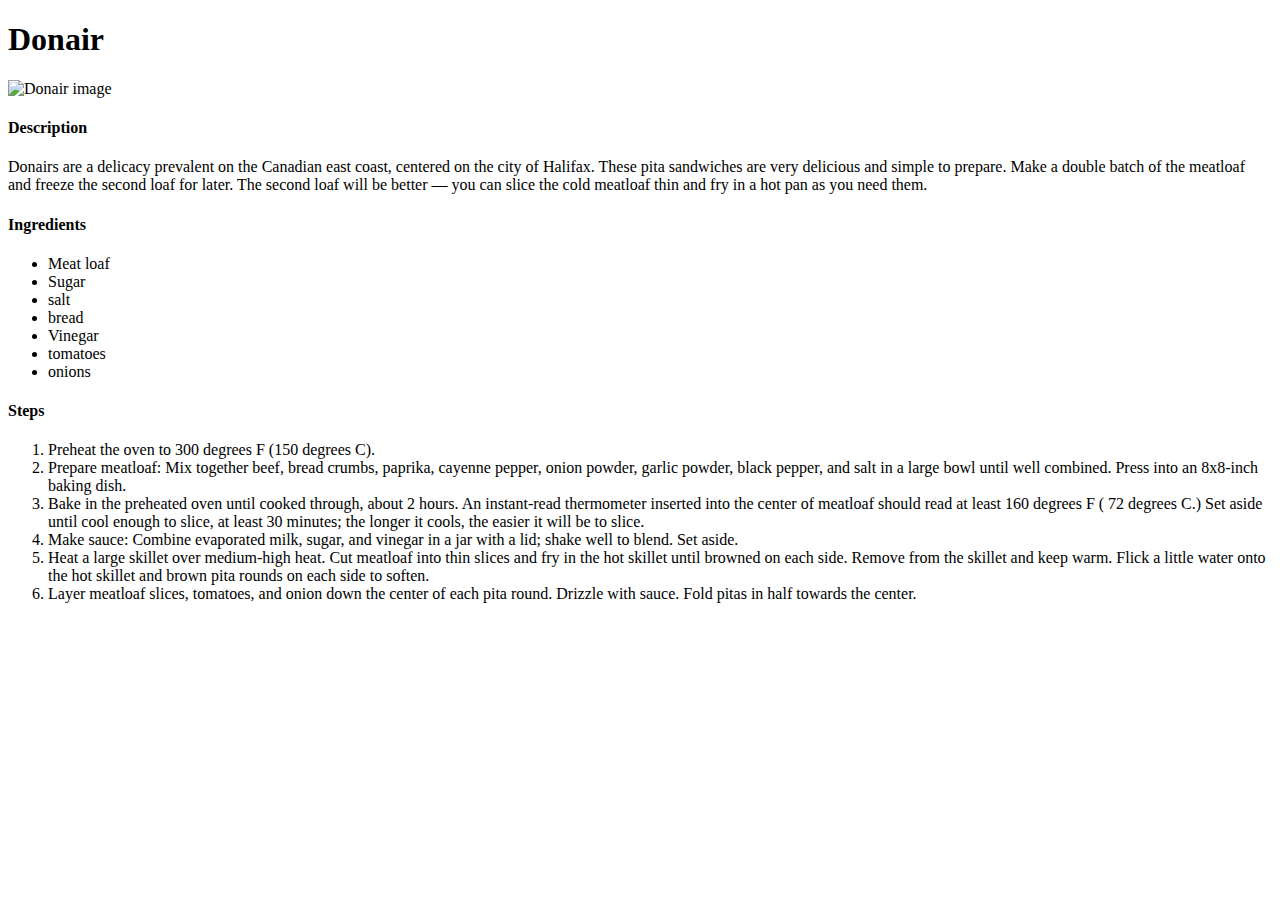
==== recipes/Donair.html @ a81c88fb "create main structures of the recipe website" ====
<!DOCTYPE html>
<html lang="en">
<head>
    <meta charset="UTF-8">
    <meta name="viewport" content="width=device-width, initial-scale=1.0">
    <title>Donair</title>
</head>
<body>
    <h1>Donair</h1>
    <img src="https://imagesvc.meredithcorp.io/v3/mm/image?url=https%3A%2F%2Fimages.media-allrecipes.com%2Fuserphotos%2F1118819.jpg&q=60&c=sc&poi=auto&orient=true&h=512" alt="Donair image">

    <h4>Description</h4>
    <p>
        Donairs are a delicacy prevalent on the Canadian east coast, centered on the city of Halifax. These pita sandwiches are very delicious and simple to prepare. Make a double batch of the meatloaf and freeze the second loaf for later. The second loaf will be better — you can slice the cold meatloaf thin and fry in a hot pan as you need them.
    </p>
    <h4>Ingredients</h4>
    <ul>
    <li>Meat loaf</li>
        <li>Sugar</li>
        <li>salt</li>
        <li>bread</li>
        <li>Vinegar</li>
        <li>tomatoes</li>
        <li>onions</li>
    </ul>
    <h4>Steps</h4>
    <ol>
        <li>Preheat the oven to 300 degrees F (150 degrees C).
        </li>
        <li>Prepare meatloaf: Mix together beef, bread crumbs, paprika, cayenne pepper, onion powder, garlic powder, black pepper, and salt in a large bowl until well combined. Press into an 8x8-inch baking dish.</li>
        <li>Bake in the preheated oven until cooked through, about 2 hours. An instant-read thermometer inserted into the center of meatloaf should read at least 160 degrees F ( 72 degrees C.) Set aside until cool enough to slice, at least 30 minutes; the longer it cools, the easier it will be to slice.</li>
        <li>
            Make sauce: Combine evaporated milk, sugar, and vinegar in a jar with a lid; shake well to blend. Set aside.
        </li>
        <li>
            Heat a large skillet over medium-high heat. Cut meatloaf into thin slices and fry in the hot skillet until browned on each side. Remove from the skillet and keep warm. Flick a little water onto the hot skillet and brown pita rounds on each side to soften.
        </li>
        <li>
            Layer meatloaf slices, tomatoes, and onion down the center of each pita round. Drizzle with sauce. Fold pitas in half towards the center.
        </li>
    </ol>
</body>
</html>
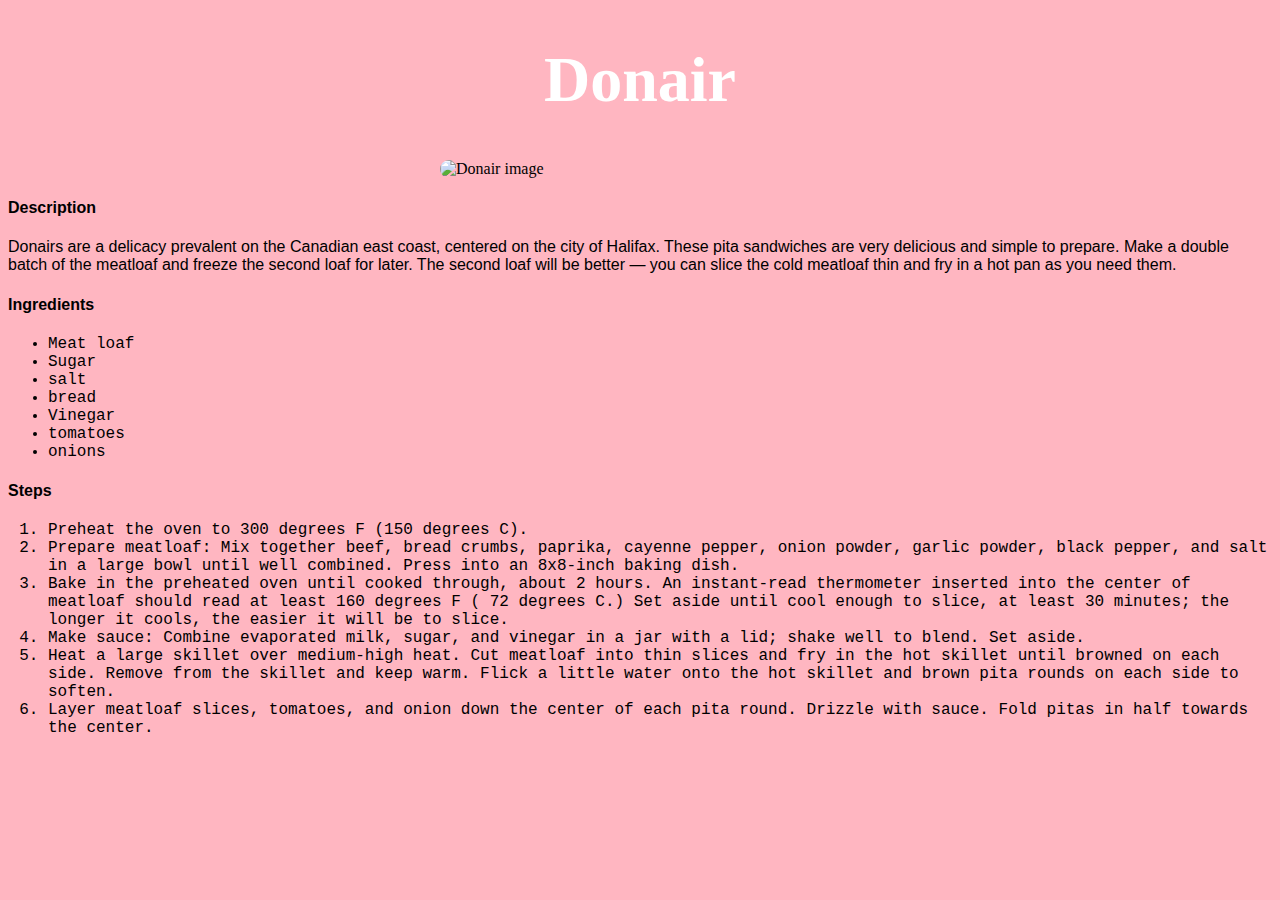
==== commit 011e5a36: "add styling elements" ====
--- a/recipes/Donair.html
+++ b/recipes/Donair.html
@@ -4,6 +4,12 @@
     <meta charset="UTF-8">
     <meta name="viewport" content="width=device-width, initial-scale=1.0">
     <title>Donair</title>
+    <link rel="stylesheet" href="../style/main.css">
+    <style>
+        body{
+            background-color: lightpink;
+        }
+    </style>
 </head>
 <body>
     <h1>Donair</h1>
--- a/style/main.css
+++ b/style/main.css
@@ -0,0 +1,23 @@
+img{
+    display: block;
+    width: 400px;
+    height:auto;
+    border-radius: 50px;
+    margin-left: auto;
+    margin-right: auto;
+}
+h1{
+    color:white;
+    text-align: center;
+    font-size: 4em;
+}
+p{
+    font-size: 1em;
+    font-family: 'Franklin Gothic Medium', 'Arial Narrow', Arial, sans-serif;
+}
+h4{
+    font-family: 'Gill Sans', 'Gill Sans MT', Calibri, 'Trebuchet MS', sans-serif;
+}
+ul,ol{
+    font-family: 'Courier New', Courier, monospace;
+}
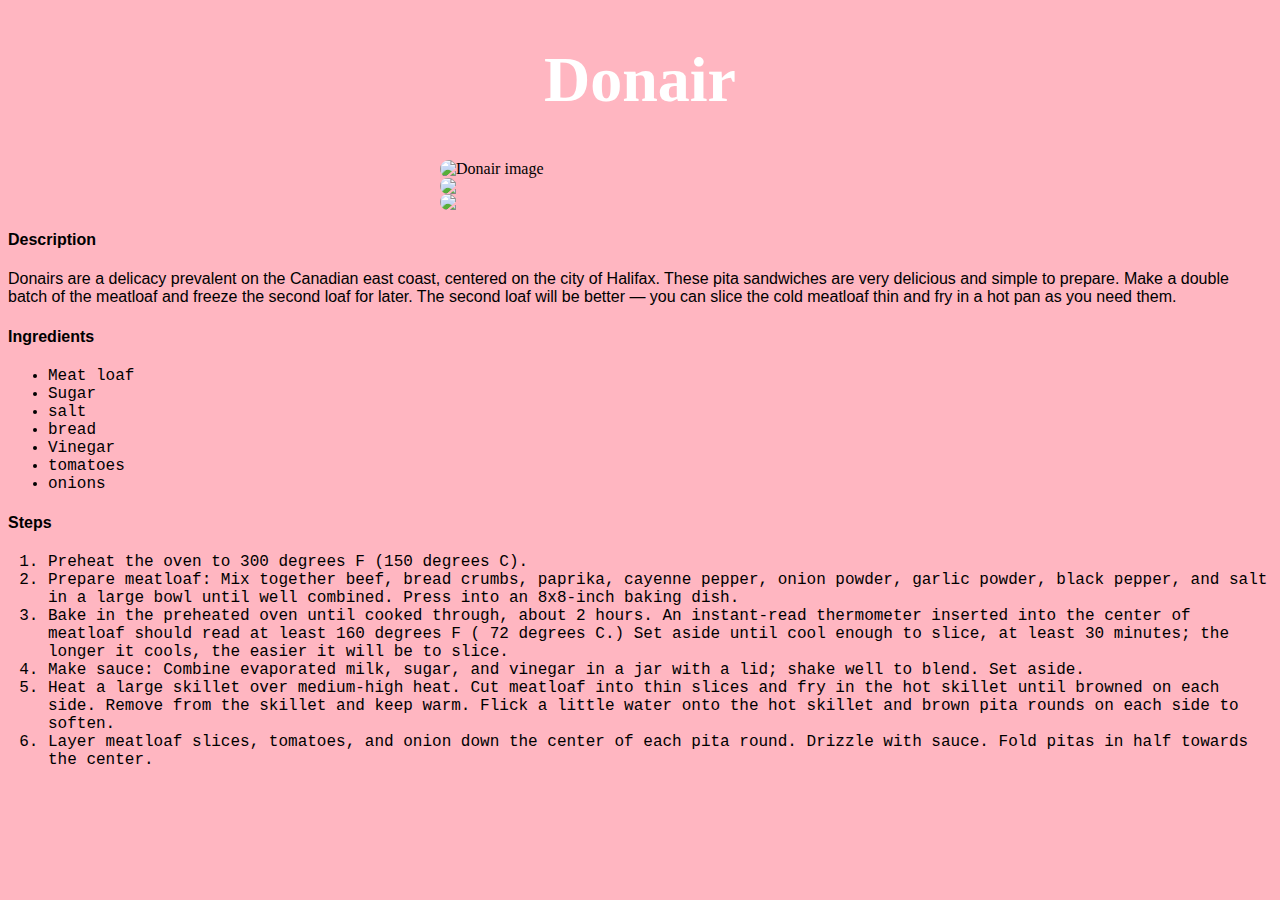
==== commit 245f4baf: "add boxes,images" ====
--- a/recipes/Donair.html
+++ b/recipes/Donair.html
@@ -13,37 +13,52 @@
 </head>
 <body>
     <h1>Donair</h1>
-    <img src="https://imagesvc.meredithcorp.io/v3/mm/image?url=https%3A%2F%2Fimages.media-allrecipes.com%2Fuserphotos%2F1118819.jpg&q=60&c=sc&poi=auto&orient=true&h=512" alt="Donair image">
+    <div class="parent">
+        <div class="img">
+            <img src="https://imagesvc.meredithcorp.io/v3/mm/image?url=https%3A%2F%2Fimages.media-allrecipes.com%2Fuserphotos%2F1118819.jpg&q=60&c=sc&poi=auto&orient=true&h=512" alt="Donair image">
+            <img src="https://imagesvc.meredithcorp.io/v3/mm/image?url=https%3A%2F%2Fimages.media-allrecipes.com%2Fuserphotos%2F5371710.jpg&q=60&c=sc&poi=auto&orient=true&h=512">
+            <img src="https://imagesvc.meredithcorp.io/v3/mm/image?url=https%3A%2F%2Fimages.media-allrecipes.com%2Fuserphotos%2F8598.jpg&q=60&c=sc&poi=auto&orient=true&h=512">
+        </div>
+    </div>
 
-    <h4>Description</h4>
-    <p>
-        Donairs are a delicacy prevalent on the Canadian east coast, centered on the city of Halifax. These pita sandwiches are very delicious and simple to prepare. Make a double batch of the meatloaf and freeze the second loaf for later. The second loaf will be better — you can slice the cold meatloaf thin and fry in a hot pan as you need them.
-    </p>
-    <h4>Ingredients</h4>
-    <ul>
-    <li>Meat loaf</li>
-        <li>Sugar</li>
-        <li>salt</li>
-        <li>bread</li>
-        <li>Vinegar</li>
-        <li>tomatoes</li>
-        <li>onions</li>
-    </ul>
-    <h4>Steps</h4>
-    <ol>
-        <li>Preheat the oven to 300 degrees F (150 degrees C).
-        </li>
-        <li>Prepare meatloaf: Mix together beef, bread crumbs, paprika, cayenne pepper, onion powder, garlic powder, black pepper, and salt in a large bowl until well combined. Press into an 8x8-inch baking dish.</li>
-        <li>Bake in the preheated oven until cooked through, about 2 hours. An instant-read thermometer inserted into the center of meatloaf should read at least 160 degrees F ( 72 degrees C.) Set aside until cool enough to slice, at least 30 minutes; the longer it cools, the easier it will be to slice.</li>
-        <li>
-            Make sauce: Combine evaporated milk, sugar, and vinegar in a jar with a lid; shake well to blend. Set aside.
-        </li>
-        <li>
-            Heat a large skillet over medium-high heat. Cut meatloaf into thin slices and fry in the hot skillet until browned on each side. Remove from the skillet and keep warm. Flick a little water onto the hot skillet and brown pita rounds on each side to soften.
-        </li>
-        <li>
-            Layer meatloaf slices, tomatoes, and onion down the center of each pita round. Drizzle with sauce. Fold pitas in half towards the center.
-        </li>
-    </ol>
+    <span><h4>Description</h4></span>
+    <div class="inside">
+        <p>
+            Donairs are a delicacy prevalent on the Canadian east coast, centered on the city of Halifax. These pita sandwiches are very delicious and simple to prepare. Make a double batch of the meatloaf and freeze the second loaf for later. The second loaf will be better — you can slice the cold meatloaf thin and fry in a hot pan as you need them.
+        </p>
+    </div>
+
+    <span><h4>Ingredients</h4></span>
+    <div class="inside">
+        <ul>
+        <li>Meat loaf</li>
+            <li>Sugar</li>
+            <li>salt</li>
+            <li>bread</li>
+            <li>Vinegar</li>
+            <li>tomatoes</li>
+            <li>onions</li>
+        </ul>
+    </div>
+
+
+    <span><h4>Steps</h4></span>
+    <div class="inside">
+        <ol>
+            <li>Preheat the oven to 300 degrees F (150 degrees C).
+            </li>
+            <li>Prepare meatloaf: Mix together beef, bread crumbs, paprika, cayenne pepper, onion powder, garlic powder, black pepper, and salt in a large bowl until well combined. Press into an 8x8-inch baking dish.</li>
+            <li>Bake in the preheated oven until cooked through, about 2 hours. An instant-read thermometer inserted into the center of meatloaf should read at least 160 degrees F ( 72 degrees C.) Set aside until cool enough to slice, at least 30 minutes; the longer it cools, the easier it will be to slice.</li>
+            <li>
+                Make sauce: Combine evaporated milk, sugar, and vinegar in a jar with a lid; shake well to blend. Set aside.
+            </li>
+            <li>
+                Heat a large skillet over medium-high heat. Cut meatloaf into thin slices and fry in the hot skillet until browned on each side. Remove from the skillet and keep warm. Flick a little water onto the hot skillet and brown pita rounds on each side to soften.
+            </li>
+            <li>
+                Layer meatloaf slices, tomatoes, and onion down the center of each pita round. Drizzle with sauce. Fold pitas in half towards the center.
+            </li>
+        </ol>
+    </div>
 </body>
 </html>